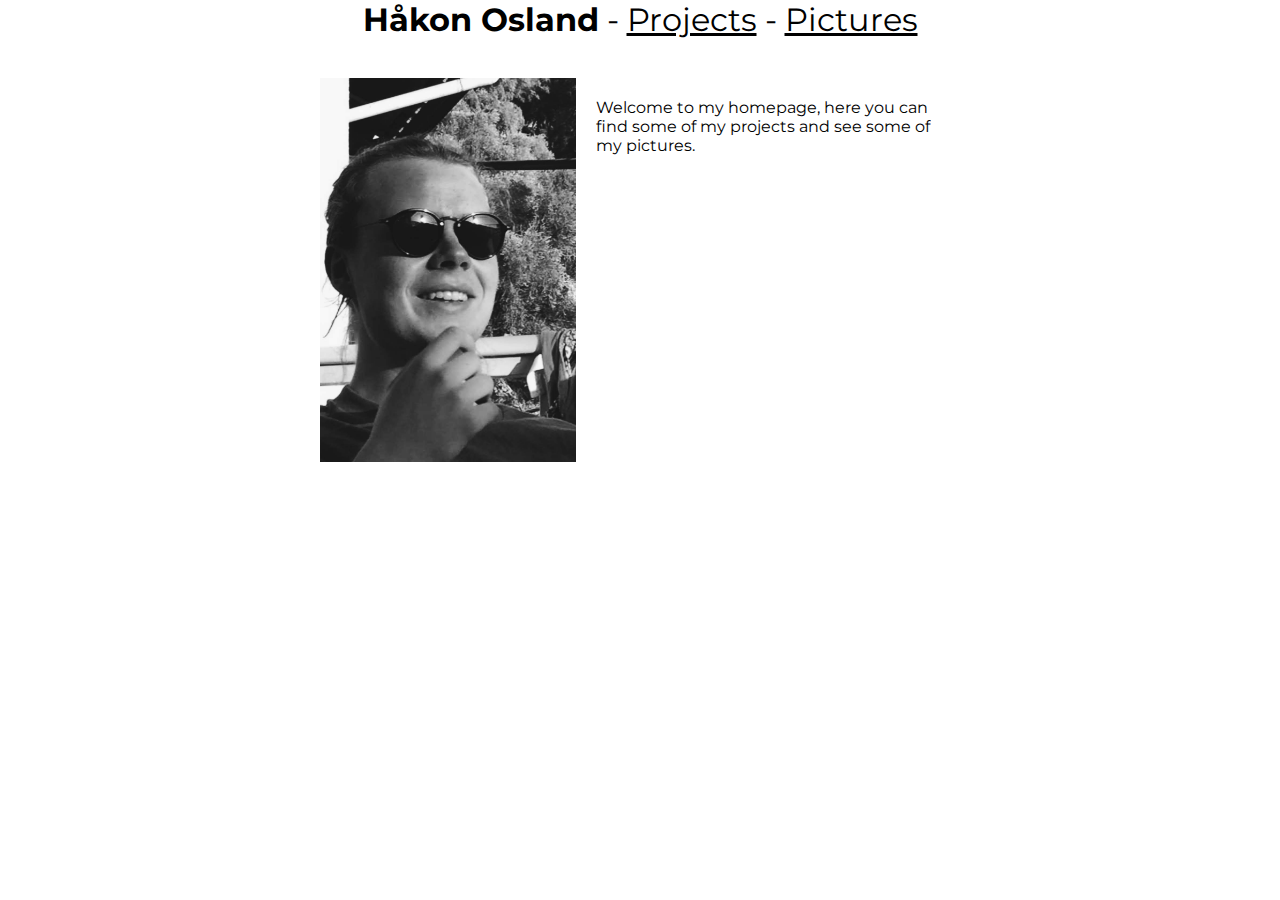
==== index.html @ e1fdced3 "ASD" ====
<!DOCTYPE html>
<html>
<head>
    <meta charset="utf-8" />
    <meta http-equiv="X-UA-Compatible" content="IE=edge">
    <title>Håkon Osland - projects</title>
    <meta name="viewport" content="width=device-width, initial-scale=1">
    <link href="https://fonts.googleapis.com/css?family=Montserrat" rel="stylesheet">

    <link rel="stylesheet" type="text/css" media="screen" href="./reset.css" />

    <link rel="stylesheet" type="text/css" media="screen" href="main.css" />
    
</head>
<body>
    <div class="img-list">
        <div class="header">
                <h1 class="stretch">
                    <a href="#" class="home selected">Håkon Osland</a> - <a href="projects.html">Projects</a> - <a href="pictures.html" class="pictures">Pictures</a>
                <span class="dummy"></span>
            </h1>
        </div>
        <div class="content">
            <img class="headshot" src="images/headshot.jpg" />
            <div class="text">
                <p>Welcome to my homepage, here you can find some of my projects and see some of my pictures.</p>
            </div>
        </div>
        
    </div>
</body>
    <script src="main.js"></script>
</html>
---- main.css ----
.img-list {
    width: 50%;
    margin: auto;
}
@media only screen and (max-width: 768px) {
    .img-list {
        width: 100%;
        margin: auto;
    }

}

.img-block {
    display: block;
}

.img {
    width: 100%;
    display: block;
}

ul {
    list-style: none;
}

body {
    font-family: Montserrat
}

html {
    font-family: "Montserrat", sans-serif
}

h1 {
    font-size: 32px;
    width: 100%;
    text-align: center;
}

h2 {
    font-size: 24px;
    text-align: center;

}


.dummy {
    display: inline-block;
    width: 100%;
    height: 0;
}

p {
    margin-left: 20px;
    margin-right: 20px;
}

a {
    color: inherit; 
}

li > a {
    text-decoration: inherit;    
}

.selected {
    font-weight: bold;
    text-decoration: inherit;
}

.headshot {
    width: 40%;
    float: left;
}

.text {
    width: 60%;
    float: right;
}


.text > p {
    margin: 20px;
}
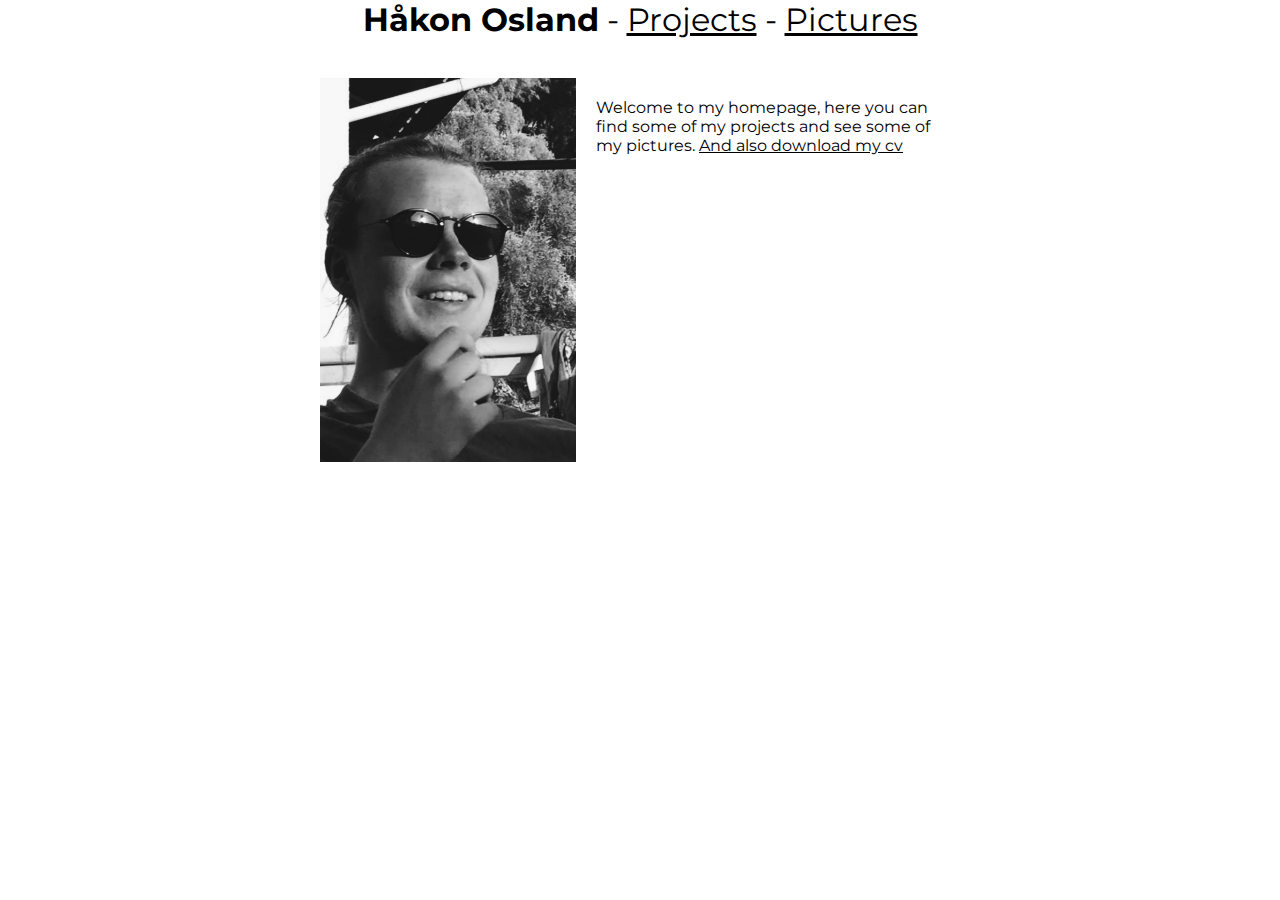
==== commit f55e65b8: "added link to cv" ====
--- a/index.html
+++ b/index.html
@@ -23,7 +23,7 @@
         <div class="content">
             <img class="headshot" src="images/headshot.jpg" />
             <div class="text">
-                <p>Welcome to my homepage, here you can find some of my projects and see some of my pictures.</p>
+                <p>Welcome to my homepage, here you can find some of my projects and see some of my pictures. <a href="cv-hakon-osland.pdf">And also download my cv</a></p>
             </div>
         </div>
         
